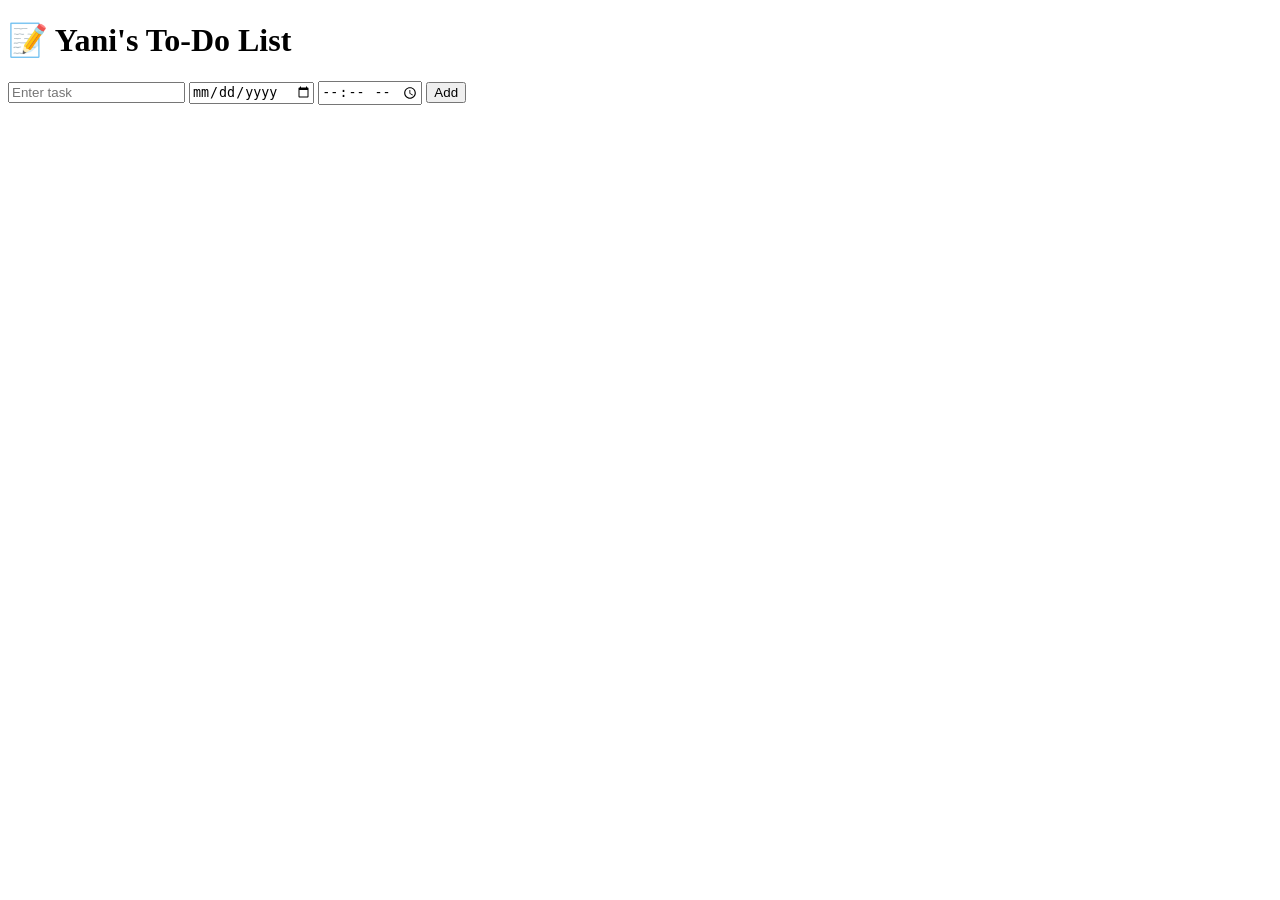
==== todo.html @ bcd8162c "Create todo.html" ====
<!DOCTYPE html>
<html lang="en">
<head>
  <meta charset="UTF-8">
  <title>To-Do</title>
  <link rel="stylesheet" href="style.css">
</head>
<body>

<div class="container">
  <h1>📝 Yani's To-Do List</h1>

  <div class="input-group">
    <input type="text" id="task-input" placeholder="Enter task">
    <input type="date" id="task-date">
    <input type="time" id="task-time">
    <button onclick="addTask()">Add</button>
  </div>

  <ul id="task-list"></ul>
</div>

<script src="script.js"></script>
</body>
</html>
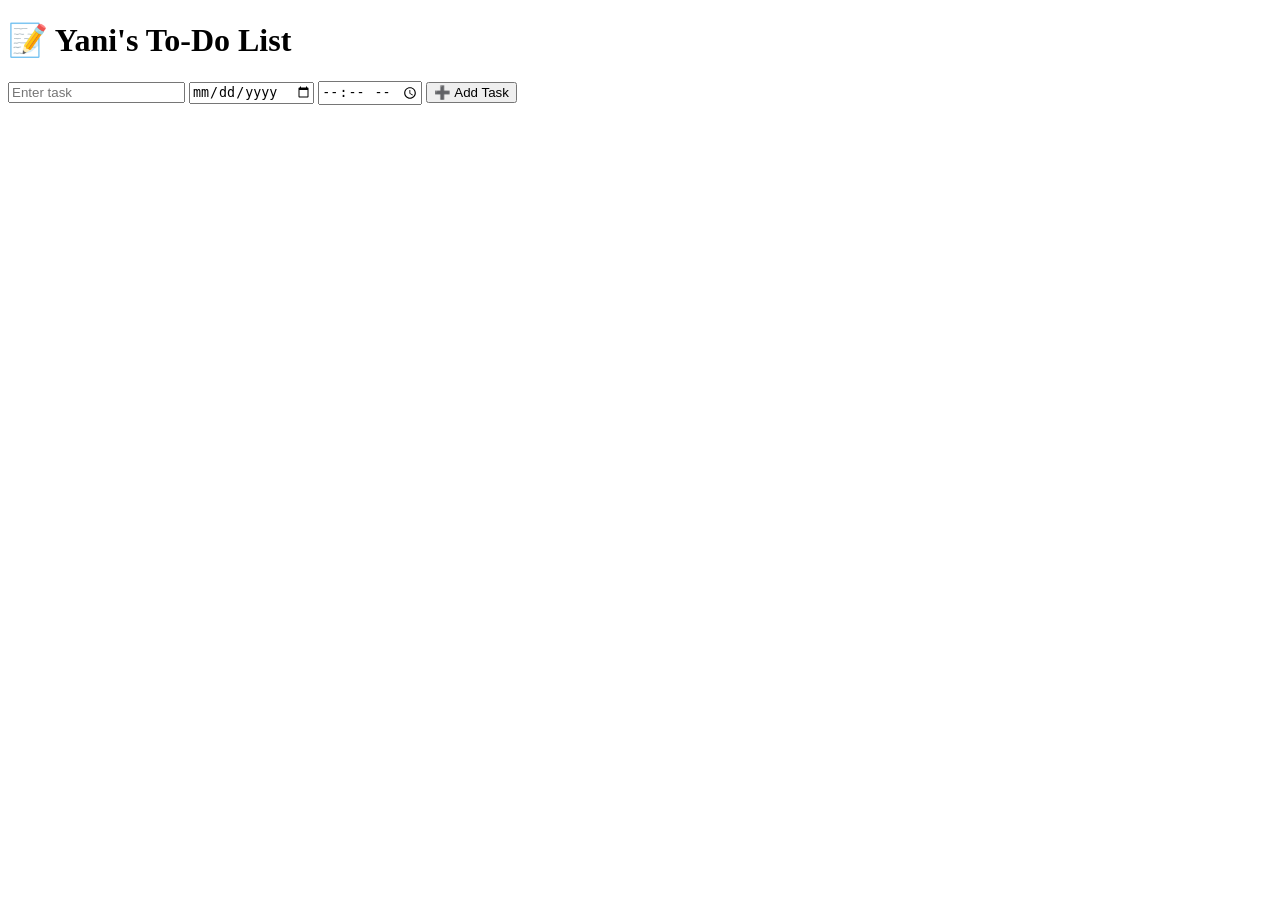
==== commit 31c2814e: "Update title and button text in todo.html" ====
--- a/todo.html
+++ b/todo.html
@@ -2,9 +2,15 @@
 <html lang="en">
 <head>
   <meta charset="UTF-8">
-  <title>To-Do</title>
+  <title>To-Do App</title>
+
+  <!-- Font -->
+  <link href="https://fonts.googleapis.com/css2?family=Poppins&display=swap" rel="stylesheet">
+
+  <!-- CSS -->
   <link rel="stylesheet" href="style.css">
 </head>
+
 <body>
 
 <div class="container">
@@ -14,12 +20,13 @@
     <input type="text" id="task-input" placeholder="Enter task">
     <input type="date" id="task-date">
     <input type="time" id="task-time">
-    <button onclick="addTask()">Add</button>
+    <button onclick="addTask()">➕ Add Task</button>
   </div>
 
   <ul id="task-list"></ul>
 </div>
 
 <script src="script.js"></script>
+
 </body>
 </html>
